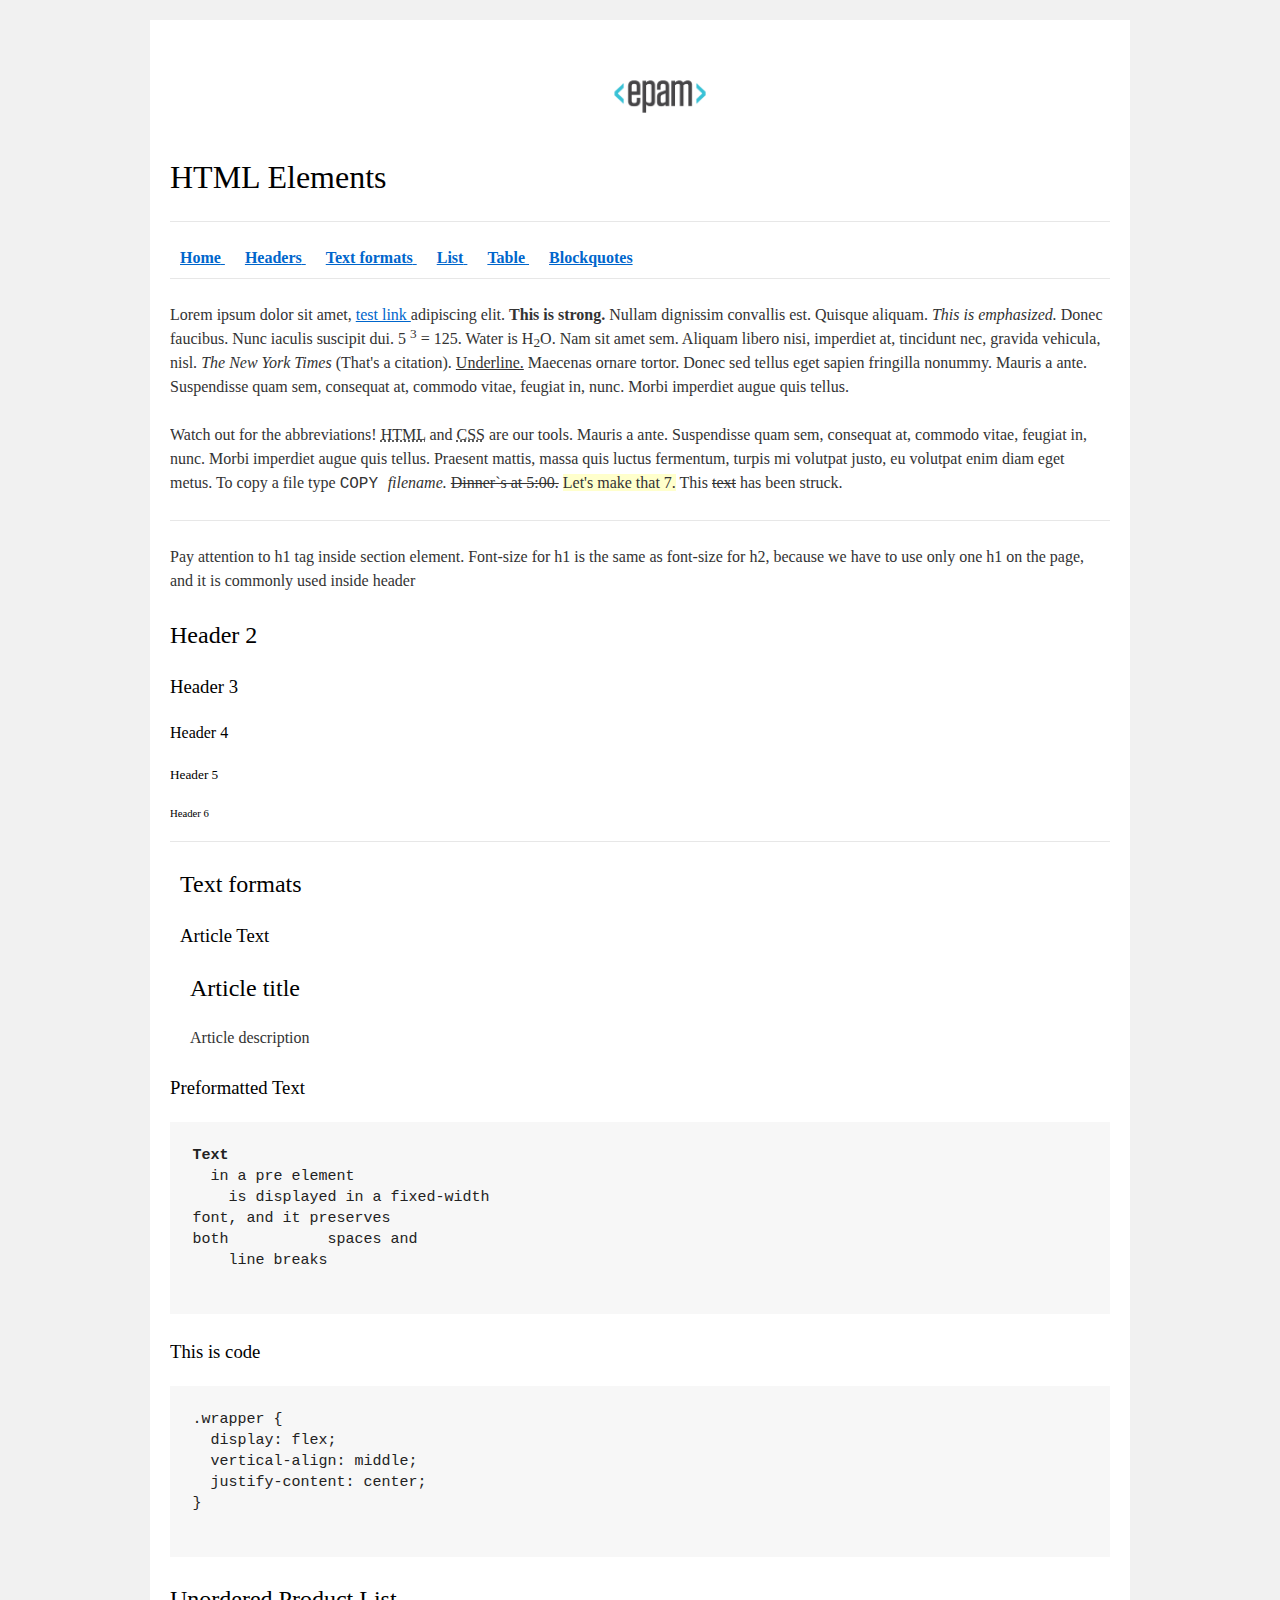
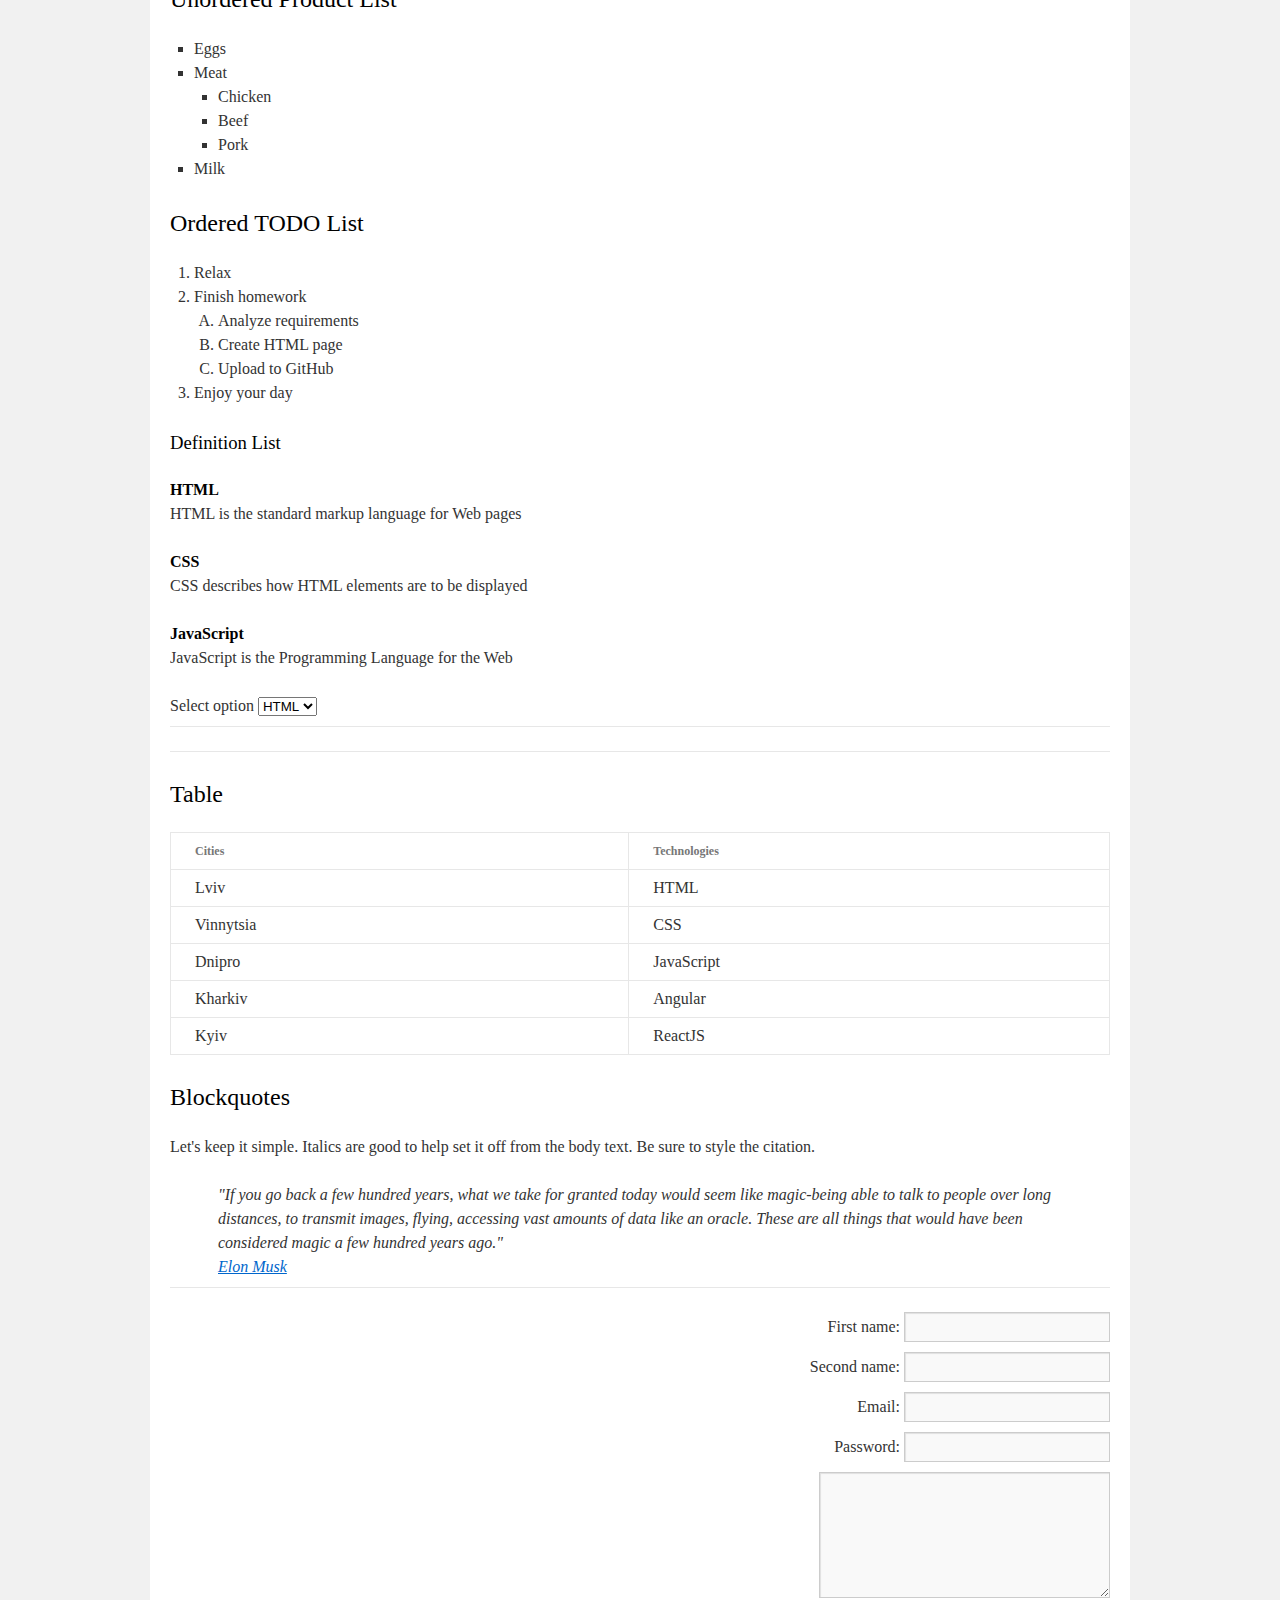
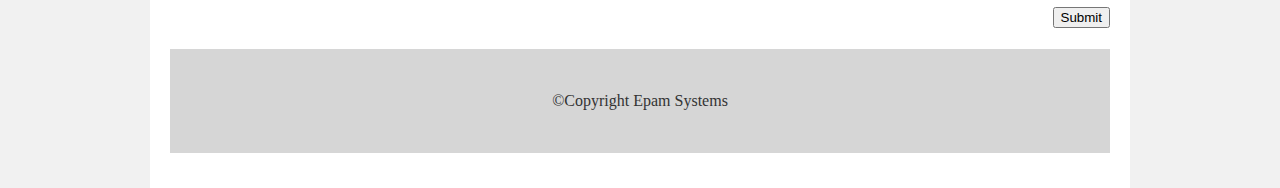
==== FL11_HW1/homework/index.html @ 275d79fa "add hw1 files" ====
<!DOCTYPE html>
<html lang="en">

  <head>
    <meta charset="utf-8">
    <title>HTML Basics</title>
    <link rel="stylesheet" href="style.css">
  </head>

  <body>
    <div id="wrapper">
      <div id="main">
        <div id="container">
          <div id="content" role="main">

            <header id="home">
              <a href="https://www.epam-group.ru/">
                <img src="logo.png" alt="epam_logo">
              </a>
              <h1>HTML Elements</h1>
              <hr>
              <nav>
                <a href="#home">
                  <b>Home</b>
                </a>
                <a href="#headers">
                  <b>Headers</b>
                </a>
                <a href="#text-formats">
                  <b>Text formats</b>
                </a>
                <a href="#list">
                  <b>List</b>
                </a>
                <a href="#table">
                  <b>Table</b>
                </a>
                <a href="#blockquotes">
                  <b>Blockquotes</b>
                </a>
              </nav>
              <hr>
            </header>

            <main>
              <div>
                <p>
                  Lorem ipsum dolor sit amet,
                  <a href="#">
                    test link
                  </a>
                  adipiscing elit.
                  <strong>
                    This is strong.
                  </strong>
                  Nullam dignissim convallis est. Quisque aliquam.
                  <em>
                    This is emphasized.
                  </em>
                  Donec faucibus. Nunc iaculis suscipit dui.
                  5 <sup>3</sup> = 125.
                  Water is H<sub>2</sub>O.
                  Nam sit amet sem. Aliquam libero nisi, imperdiet at, tincidunt nec, gravida vehicula, nisl.
                  <em>The New York Times</em>
                  (That's a citation).
                  <u>Underline.</u>
                  Maecenas ornare tortor. Donec sed tellus eget sapien fringilla nonummy. Mauris a ante. Suspendisse
                  quam
                  sem, consequat at, commodo vitae, feugiat in, nunc. Morbi imperdiet augue quis tellus.
                </p>

                <p>
                  Watch out for the abbreviations!
                  <abbr title="Hyper Text Markup Language"> HTML</abbr>
                  and
                  <abbr title="Cascading Style Sheets">CSS</abbr>
                  are our tools. Mauris a ante. Suspendisse quam sem, consequat at, commodo vitae, feugiat in, nunc.
                  Morbi
                  imperdiet
                  augue quis tellus. Praesent mattis, massa quis luctus fermentum, turpis mi volutpat justo, eu volutpat
                  enim diam eget
                  metus. To copy a file type
                  <samp>
                    COPY
                  </samp>
                  <i>filename.</i>
                  <del>Dinner`s at 5:00.</del>
                  <ins>Let's make that 7.</ins>
                  This <del>text</del> has been struck.
                </p>
                <hr>
              </div>


              <section id="headers">
                <p>Pay attention to h1 tag inside section element. Font-size for h1 is the same as font-size for h2,
                  because we have to use only one h1 on the page, and it is commonly used inside header
                </p>
                <h2>Header 2</h2>
                <h3>Header 3</h3>
                <h4>Header 4</h4>
                <h5>Header 5</h5>
                <h6>Header 6</h6>
              </section>

              <div id="text-formats">
                <hr>
                <article>
                  <h2>Text formats</h2>
                  <h3>Article Text</h3>
                  <article>
                    <h2> Article title</h2>
                    <p>Article description</p>
                  </article>
                </article>
              </div>

              <section>
                <h3>Preformatted Text</h3>
                <pre><b>Text</b>
  in a pre element
    is displayed in a fixed-width
font, and it preserves
both           spaces and
    line breaks
              </pre>
                <h3>This is code</h3>
                <pre>
.wrapper { 
  display: flex; 
  vertical-align: middle; 
  justify-content: center;
}
  </pre>
              </section>

              <section id="list">
                <h2>
                  Unordered Product List
                </h2>
                <ul>
                  <li>Eggs</li>
                  <li> Meat
                    <ul>
                      <li>Chicken</li>
                      <li>Beef</li>
                      <li>Pork</li>
                    </ul>
                  </li>
                  <li>Milk</li>
                </ul>

                <h2>Ordered TODO List</h2>
                <ol type="1">
                  <li>Relax</li>
                  <li>Finish homework
                    <ol type="A">
                      <li>Analyze requirements</li>
                      <li>Create HTML page</li>
                      <li>Upload to GitHub</li>
                    </ol>
                  </li>

                  <li>Enjoy your day</li>
                </ol>

                <h3>Definition List</h3>
                <dl>
                  <dt>HTML</dt>
                  <dd>HTML is the standard markup language for Web pages</dd>

                  <dt>CSS</dt>
                  <dd>CSS describes how HTML elements are to be displayed</dd>

                  <dt>JavaScript</dt>
                  <dd>JavaScript is the Programming Language for the Web</dd>
                </dl>

                <span>Select option</span>
                <select name="select">
                  <option value="red">HTML</option>
                  <option value="green">CSS</option>
                  <option value="BLUE">JS</option>
                </select>
                <hr>
                <hr>
              </section>

              <section id="table">
                <h2>Table</h2>
                <table>
                  <thead>
                    <tr>
                      <th>Cities</th>
                      <th>Technologies</th>
                    </tr>
                  </thead>
                  <tbody>
                    <tr>
                      <td>Lviv</td>
                      <td>HTML</td>
                    </tr>
                    <tr>
                      <td>Vinnytsia</td>
                      <td>CSS</td>
                    </tr>
                    <tr>
                      <td>Dnipro</td>
                      <td>JavaScript</td>
                    </tr>
                    <tr>
                      <td>Kharkiv</td>
                      <td>Angular</td>
                    </tr>
                    <tr>
                      <td>Kyiv</td>
                      <td>ReactJS</td>
                    </tr>
                  </tbody>
                </table>
              </section>

              <section id="blockquotes">
                <h2>Blockquotes</h2>
                <p>Let's keep it simple. Italics are good to help set it off from the body text. Be sure to style the
                  citation.
                </p>
                <blockquote>
                  "If you go back a few hundred years, what we take for granted today would seem like magic-being able
                  to talk to people over long distances, to transmit images, flying, accessing vast amounts of data
                  like an oracle. These are all things that would have been considered magic a few hundred years
                  ago."<br>
                  <a href="https://ru.wikipedia.org/wiki/%D0%9C%D0%B0%D1%81%D0%BA,_%D0%98%D0%BB%D0%BE%D0%BD">Elon
                    Musk</a>
                </blockquote>
                <hr>
              </section>

              <div>
                <form action="#">
                  <label for="name">First name:</label>
                  <input type="text" id="name">
                  <br>
                  <label for="second-name">Second name:</label>
                  <input type="text" id="second-name">
                  <br>
                  <label for="email">Email:</label>
                  <input type="email" id="email" required>
                  <br>
                  <label for="password">Password:</label>
                  <input type="password" id="password" required>
                  <br>
                  <textarea name="message" id="message" cols="30" rows="5"></textarea>
                  <br>
                  <button type="submit">Submit</button>
                </form>
              </div>

            </main>

            <footer>
              &copy;Copyright Epam Systems
            </footer>

          </div>
        </div>
      </div>
    </div>
  </body>

</html>
---- FL11_HW1/homework/style.css ----
html,body,div,span,applet,object,iframe,h1,h2,h3,h4,h5,h6,p,blockquote,pre,a,abbr,acronym,address,big,cite,code,del,dfn,em,font,img,ins,kbd,q,s,samp,small,strike,strong,sub,sup,tt,var,b,u,i,center,dl,dt,dd,ol,ul,li,fieldset,form,label,legend,table,caption,tbody,tfoot,thead,tr,th,td{background:transparent;border:0;margin:0;padding:0;vertical-align:baseline}body{line-height:1}h1,h2,h3,h4,h5,h6{clear:both;font-weight:normal}ol,ul{list-style:none}blockquote{quotes:none}blockquote:before,blockquote:after{content:'';content:none}del{text-decoration:line-through}table{border-collapse:collapse;border-spacing:0}a img{border:0}#container{float:left;margin:0 -240px 0 0;width:100%}#primary,#secondary{float:right;overflow:hidden;width:220px}#secondary{clear:right}#footer{clear:both;width:100%}.one-column #content{margin:0 auto;width:640px}.single-attachment #content{margin:0 auto;width:900px}body,input,textarea,.page-title span,.pingback a.url{font-family:Georgia,"Bitstream Charter",serif}h3#comments-title,h3#reply-title,#access .menu,#access div.menu ul,#cancel-comment-reply-link,.form-allowed-tags,#site-info,#site-title,#wp-calendar,.comment-meta,.comment-body tr th,.comment-body thead th,.entry-content label,.entry-content tr th,.entry-content thead th,.entry-meta,.entry-title,.entry-utility,#respond label,.navigation,.page-title,.pingback p,.reply,.widget-title,.wp-caption-text{font-family:"Helvetica Neue",Arial,Helvetica,"Nimbus Sans L",sans-serif}input[type="submit"]{font-family:"Helvetica Neue",Arial,Helvetica,"Nimbus Sans L",sans-serif}pre{font-family:"Courier 10 Pitch",Courier,monospace}code{font-family:Monaco,Consolas,"Andale Mono","DejaVu Sans Mono",monospace}#access .menu-header,div.menu,#colophon,#branding,#main,#wrapper{margin:0 auto;width:940px}#wrapper{background:#fff;margin-top:20px;padding:0 20px}#footer-widget-area{overflow:hidden}#footer-widget-area .widget-area{float:left;margin-right:20px;width:220px}#footer-widget-area #fourth{margin-right:0}#site-info{float:left;font-size:14px;font-weight:bold;width:700px}#site-generator{float:right;width:220px}body{background:#f1f1f1}body,input,textarea{color:#666;font-size:12px;line-height:18px}hr{background-color:#e7e7e7;border:0;clear:both;height:1px;margin-bottom:18px}p{margin-bottom:18px}ul{list-style:square;margin:0 0 18px 1.5em}ol{list-style:decimal;margin:0 0 18px 1.5em}ol ol{list-style:upper-alpha}ol ol ol{list-style:lower-roman}ol ol ol ol{list-style:lower-alpha}ul ul,ol ol,ul ol,ol ul{margin-bottom:0}dl{margin:0 0 24px 0}dt{font-weight:bold}dd{margin-bottom:18px}strong{font-weight:bold}cite,em,i{font-style:italic}big{font-size:131.25%}ins{background:#ffc;text-decoration:none}blockquote{font-style:italic;padding:0 3em}blockquote cite,blockquote em,blockquote i{font-style:normal}pre{background:#f7f7f7;color:#222;line-height:18px;margin-bottom:18px;overflow:auto;padding:1.5em}abbr,acronym{cursor:help}sup,sub{height:0;line-height:1;position:relative;vertical-align:baseline}sup{bottom:1ex}sub{top:.5ex}small{font-size:smaller}input{margin-bottom:10px}input[type="text"],input[type="password"],input[type="email"],input[type="url"],input[type="number"],textarea{background:#f9f9f9;border:1px solid #ccc;box-shadow:inset 1px 1px 1px rgba(0,0,0,0.1);-moz-box-shadow:inset 1px 1px 1px rgba(0,0,0,0.1);-webkit-box-shadow:inset 1px 1px 1px rgba(0,0,0,0.1);padding:2px}a:link{color:#06c}a:visited{color:#743399}a:active,a:hover{color:#ff4b33}.screen-reader-text{clip:rect(1px,1px,1px,1px);overflow:hidden;position:absolute !important;height:1px;width:1px}#header{padding:30px 0 0 0}#site-title{float:left;font-size:30px;line-height:36px;margin:0 0 18px 0;width:700px}#site-title a{color:#000;font-weight:bold;text-decoration:none}#site-description{color:#000;clear:right;float:right;font-style:italic;margin:15px 0 18px 0;opacity:.65;width:220px}#branding img{border-top:4px solid #000;border-bottom:1px solid #000;display:block;float:left}#access{background:#000;display:block;float:left;margin:0 auto;width:940px}#access .menu-header,div.menu{font-size:13px;margin-left:12px;width:928px}#access .menu-header ul,div.menu ul{list-style:none;margin:0}#access .menu-header li,div.menu li{float:left;position:relative}#access a{color:#aaa;display:block;line-height:38px;padding:0 10px;text-decoration:none}#access ul ul{box-shadow:0 3px 3px rgba(0,0,0,0.2);-moz-box-shadow:0 3px 3px rgba(0,0,0,0.2);-webkit-box-shadow:0 3px 3px rgba(0,0,0,0.2);display:none;position:absolute;top:38px;left:0;float:left;width:180px;z-index:99999}#access ul ul li{min-width:180px}#access ul ul ul{left:100%;top:0}#access ul ul a{background:#333;line-height:1em;padding:10px;width:160px;height:auto}#access li:hover>a,#access ul ul:hover>a{background:#333;color:#fff}#access ul li:hover>ul{display:block}#access ul li.current_page_item>a,#access ul li.current_page_ancestor>a,#access ul li.current-menu-ancestor>a,#access ul li.current-menu-item>a,#access ul li.current-menu-parent>a{color:#fff}* html #access ul li.current_page_item a,* html #access ul li.current_page_ancestor a,* html #access ul li.current-menu-ancestor a,* html #access ul li.current-menu-item a,* html #access ul li.current-menu-parent a,* html #access ul li a:hover{color:#fff}#main{clear:both;overflow:hidden;padding:40px 0 0 0}#content{margin-bottom:36px}#content,#content input,#content textarea{color:#333;font-size:16px;line-height:24px}#content p,#content ul,#content ol,#content dd,#content pre,#content hr{margin-bottom:24px}#content ul ul,#content ol ol,#content ul ol,#content ol ul{margin-bottom:0}#content pre,#content kbd,#content tt,#content var{font-size:15px;line-height:21px}#content code{font-size:13px}#content dt,#content th{color:#000}#content h1,#content h2,#content h3,#content h4,#content h5,#content h6{color:#000;line-height:1.5em;margin:0 0 20px 0}#content table{border:1px solid #e7e7e7;margin:0 -1px 24px 0;text-align:left;width:100%}#content tr th,#content thead th{color:#777;font-size:12px;font-weight:bold;line-height:18px;padding:9px 24px;border-right:1px solid #e7e7e7}#content tr td{border-top:1px solid #e7e7e7;padding:6px 24px;border-right:1px solid #e7e7e7}#content tr.odd td{background:#f2f7fc}.hentry{margin:0 0 48px 0}.home .sticky{background:#f2f7fc;border-top:4px solid #000;margin-left:-20px;margin-right:-20px;padding:18px 20px}.single .hentry{margin:0 0 36px 0}.page-title{color:#000;font-size:14px;font-weight:bold;margin:0 0 36px 0}.page-title span{color:#333;font-size:16px;font-style:italic;font-weight:normal}.page-title a:link,.page-title a:visited{color:#777;text-decoration:none}.page-title a:active,.page-title a:hover{color:#ff4b33}#content .entry-title{color:#000;font-size:21px;font-weight:bold;line-height:1.3em;margin-bottom:0}.entry-title a:link,.entry-title a:visited{color:#000;text-decoration:none}.entry-title a:active,.entry-title a:hover{color:#ff4b33}.entry-meta{color:#777;font-size:12px}.entry-meta abbr,.entry-utility abbr{border:0}.entry-meta abbr:hover,.entry-utility abbr:hover{border-bottom:1px dotted #666}.single-author .by-author{position:absolute !important;clip:rect(1px 1px 1px 1px);clip:rect(1px,1px,1px,1px)}.entry-content,.entry-summary{clear:both;padding:12px 0 0 0}.entry-content .more-link{white-space:nowrap}#content .entry-summary p:last-child{margin-bottom:12px}.entry-content fieldset{border:1px solid #e7e7e7;margin:0 0 24px 0;padding:24px}.entry-content fieldset legend{background:#fff;color:#000;font-weight:bold;padding:0 24px}.entry-content input{margin:0 0 24px 0}.entry-content input.file,.entry-content input.button{margin-right:24px}.entry-content label{color:#777;font-size:12px}.entry-content select{margin:0 0 24px 0}.entry-content sup,.entry-content sub{font-size:10px}.entry-content blockquote.left{float:left;margin-left:0;margin-right:24px;text-align:right;width:33%}.entry-content blockquote.right{float:right;margin-left:24px;margin-right:0;text-align:left;width:33%}.page-link{clear:both;color:#000;font-weight:bold;line-height:48px;word-spacing:.5em}.page-link a:link,.page-link a:visited{background:#f1f1f1;color:#333;font-weight:normal;padding:.5em .75em;text-decoration:none}.home .sticky .page-link a{background:#d9e8f7}.page-link a:active,.page-link a:hover{color:#ff4b33}body.page .edit-link{clear:both;display:block}#entry-author-info{background:#f2f7fc;border-top:4px solid #000;clear:both;font-size:14px;line-height:20px;margin:24px 0;overflow:hidden;padding:18px 20px}#entry-author-info #author-avatar{background:#fff;border:1px solid #e7e7e7;float:left;height:60px;margin:0 -104px 0 0;padding:11px}#entry-author-info #author-description{float:left;margin:0 0 0 104px}#entry-author-info h2{color:#000;font-size:100%;font-weight:bold;margin-bottom:0}.entry-utility{clear:both;color:#777;font-size:12px;line-height:18px}.entry-meta a,.entry-utility a{color:#777}.entry-meta a:hover,.entry-utility a:hover{color:#ff4b33}#content .video-player{padding:0}.format-standard .wp-video,.format-standard .wp-audio-shortcode,.format-audio .wp-audio-shortcode,.format-standard .video-player{margin-bottom:24px}.home #content .format-aside p,.home #content .category-asides p{font-size:14px;line-height:20px;margin-bottom:10px;margin-top:0}.format-gallery .size-thumbnail img,.category-gallery .size-thumbnail img{border:10px solid #f1f1f1;margin-bottom:0}.format-gallery .gallery-thumb,.category-gallery .gallery-thumb{float:left;margin-right:20px;margin-top:-4px}.home #content .format-gallery .entry-utility,.home #content .category-gallery .entry-utility{padding-top:4px}.attachment .entry-content .entry-caption{font-size:140%;margin-top:24px}.attachment .entry-content .nav-previous a:before{content:'\2190\00a0'}.attachment .entry-content .nav-next a:after{content:'\00a0\2192'}#content img.size-auto,#content img.size-full,#content img.size-large,#content img.size-medium,#content .entry-attachment img,#content .widget-container img{max-width:100%;height:auto}#ie8 #content img.size-auto,#ie8 #content img.size-full,#ie8 #content img.size-large,#ie8 #content img.size-medium,#ie8 #content .entry-attachment img{width:auto}.alignleft,img.alignleft{display:inline;float:left;margin-right:24px;margin-top:4px}.alignright,img.alignright{display:inline;float:right;margin-left:24px;margin-top:4px}.aligncenter,img.aligncenter{clear:both;display:block;margin-left:auto;margin-right:auto}img.alignleft,img.alignright,img.aligncenter{margin-bottom:12px}.wp-caption{background:#f1f1f1;line-height:18px;margin-bottom:20px;max-width:100%;padding:4px;text-align:center}.wp-caption img{margin:5px 5px 0;max-width:622px}.wp-caption p.wp-caption-text{color:#777;font-size:12px;margin:5px}.wp-smiley{margin:0}.gallery{margin:0 auto 18px}.gallery .gallery-item{float:left;margin-top:0;text-align:center}.gallery-columns-1 .gallery-item{width:100%}.gallery-columns-2 .gallery-item{width:50%}.gallery-columns-3 .gallery-item{width:33%}.gallery-columns-4 .gallery-item{width:25%}.gallery-columns-5 .gallery-item{width:20%}.gallery-columns-6 .gallery-item{width:16%}.gallery-columns-7 .gallery-item{width:14%}.gallery-columns-8 .gallery-item{width:12%}.gallery-columns-9 .gallery-item{width:11%}.gallery-columns-1 img{max-width:620px}.gallery-columns-2 img{max-width:288px}.gallery-columns-3 img{max-width:177px}.gallery-columns-4 img{max-width:122px}.gallery-columns-5 img{max-width:88px}.gallery-columns-6 img{max-width:66px}.gallery-columns-7 img{max-width:50px}.gallery-columns-8 img{max-width:39px}.gallery-columns-9 img{max-width:29px}.gallery-item img{height:auto}.gallery-columns-2 .attachment-medium{max-width:92%;height:auto}.gallery-columns-4 .attachment-thumbnail{max-width:84%;height:auto}.gallery .gallery-caption{color:#777;font-size:12px;margin:0 0 12px}.gallery dl{margin:0}.gallery img{border:10px solid #f1f1f1}.gallery br+br{display:none}#content .entry-attachment img{display:block;margin:0 auto}.navigation{color:#777;font-size:12px;line-height:18px;overflow:hidden}.navigation a:link,.navigation a:visited{color:#777;text-decoration:none}.navigation a:active,.navigation a:hover{color:#ff4b33}.nav-previous{float:left;width:50%}.nav-next{float:right;text-align:right;width:50%}#nav-above{margin:0 0 18px 0}#nav-above{display:none}.paged #nav-above,.single #nav-above{display:block}#nav-below{margin:-18px 0 0 0}#comments{clear:both}#comments .navigation{padding:0 0 18px 0}h3#comments-title,h3#reply-title{color:#000;font-size:20px;font-weight:bold;margin-bottom:0}h3#comments-title{padding:24px 0}.commentlist{list-style:none;margin:0}.commentlist li.comment{border-bottom:1px solid #e7e7e7;line-height:24px;margin:0 0 24px 0;padding:0 0 0 56px;position:relative}.commentlist li:last-child{border-bottom:0;margin-bottom:0}#comments .comment-body ul,#comments .comment-body ol{margin-bottom:18px}#comments .comment-body p:last-child{margin-bottom:6px}#comments .comment-body blockquote p:last-child{margin-bottom:24px}.commentlist ol{list-style:decimal}.commentlist .avatar{position:absolute;top:4px;left:0}.comment-author cite{color:#000;font-style:normal;font-weight:bold}.comment-author .says{font-style:italic}.comment-meta{font-size:12px;margin:0 0 18px 0}.comment-meta a:link,.comment-meta a:visited{color:#777;text-decoration:none}.comment-meta a:active,.comment-meta a:hover{color:#ff4b33}.commentlist .bypostauthor>div{background:#f2f7fc;border-top:4px solid #000;margin-bottom:10px;padding:10px 0 0 20px}.reply{font-size:12px;padding:0 0 24px 0}.reply a,a.comment-edit-link{color:#777}.reply a:hover,a.comment-edit-link:hover{color:#ff4b33}.commentlist .children{list-style:none;margin:0}.commentlist .children li{border:0;margin:0}.nopassword,.nocomments{display:none}#comments .pingback{border-bottom:1px solid #e7e7e7;margin-bottom:18px;padding-bottom:18px}.commentlist li.comment+li.pingback{margin-top:-6px}#comments .pingback p{color:#777;display:block;font-size:12px;line-height:18px;margin:0}#comments .pingback .url{font-size:13px;font-style:italic}input[type="submit"]{color:#333}form{text-align:right}input{width:200px}#respond{border-top:1px solid #e7e7e7;margin:24px 0;overflow:hidden;position:relative}#respond p{margin:0}#respond .comment-notes{margin-bottom:1em}.form-allowed-tags{line-height:1em}.children #respond{margin:0 48px 0 0}h3#reply-title{margin:18px 0}#comments-list #respond{margin:0 0 18px 0}#comments-list ul #respond{margin:0}#cancel-comment-reply-link{font-size:12px;font-weight:normal;line-height:18px}#respond .required{color:#ff4b33;font-weight:bold}#respond label{color:#777;font-size:12px}#respond input{margin:0 0 9px;width:98%}#respond textarea{width:98%}#respond .form-allowed-tags{color:#777;font-size:12px;line-height:18px}#respond .form-allowed-tags code{font-size:11px}#respond .form-submit{margin:12px 0}#respond .form-submit input{font-size:14px;width:auto}.widget-area ul{list-style:none;margin-left:0}.widget-area ul ul{list-style:square;margin-left:1.3em}.widget-area select{max-width:100%}.widget_search #s{width:60%}.widget_search label{display:none}.widget-container{word-wrap:break-word;-webkit-hyphens:auto;-moz-hyphens:auto;hyphens:auto;margin:0 0 18px 0}.widget-container .wp-caption img{margin:auto}.widget-container.widget_image .wp-caption{width:auto}.widget-container.widget_image .wp-caption img{margin-left:-8px}.widget-title{color:#222;font-size:14px;font-weight:bold}.widget-area a:link,.widget-area a:visited{text-decoration:none}.widget-area a:active,.widget-area a:hover{text-decoration:underline}.widget-area .entry-meta{font-size:11px}#wp_tag_cloud div{line-height:1.6em}#wp-calendar{width:100%}#wp-calendar caption{color:#222;font-size:14px;font-weight:bold;padding-bottom:4px;text-align:left}#wp-calendar thead{font-size:11px}#wp-calendar tbody{color:#aaa}#wp-calendar tbody td{background:#f5f5f5;border:1px solid #fff;padding:3px 0 2px;text-align:center}#wp-calendar tbody .pad{background:0}#wp-calendar tfoot #next{text-align:right}.widget_rss a.rsswidget{color:#000}.widget_rss a.rsswidget:hover{color:#ff4b33}.widget_rss .widget-title img{width:11px;height:11px}#main .widget-area ul{margin-left:0;padding:0 20px 0 0}#main .widget-area ul ul{border:0;margin-left:1.3em;padding:0}#main .widget-container.music-player ul{margin:0}#footer{margin-bottom:20px}#colophon{border-top:4px solid #000;margin-top:-4px;overflow:hidden;padding:18px 0}#site-info{font-weight:bold}#site-info a{color:#000;text-decoration:none}#site-generator{font-style:italic;position:relative}#site-generator a{background:url(images/wordpress.png) center left no-repeat;color:#666;display:inline-block;line-height:16px;padding-left:20px;text-decoration:none}#site-generator a:hover{text-decoration:underline}img#wpstats{display:block;margin:0 auto 10px}pre{-webkit-text-size-adjust:140%}code{-webkit-text-size-adjust:160%}#access,.entry-meta,.entry-utility,.navigation,.widget-area{-webkit-text-size-adjust:120%}#site-description{-webkit-text-size-adjust:none}@media print{body{background:none !important}#wrapper{clear:both !important;display:block !important;float:none !important;position:relative !important}#header{border-bottom:2pt solid #000;padding-bottom:18pt}#colophon{border-top:2pt solid #000}#site-title,#site-description{float:none;line-height:1.4em;margin:0;padding:0}#site-title{font-size:13pt}.entry-content{font-size:14pt;line-height:1.6em}.entry-title{font-size:21pt}#access,#branding img,#respond,.comment-edit-link,.edit-link,.navigation,.page-link,.widget-area{display:none !important}#container,#header,#footer{margin:0;width:100%}#content,.one-column #content{margin:24pt 0 0;width:100%}.wp-caption p{font-size:11pt}#site-info,#site-generator{float:none;width:auto}#colophon{width:auto}img#wpstats{display:none}#site-generator a{margin:0;padding:0}#entry-author-info{border:1px solid #e7e7e7}#main{display:inline}.home .sticky{border:0}}img{width:140px;vertical-align:middle;display:block;margin:0 auto;margin-left:calc(50% - 50px);margin-bottom:20px}nav>a{padding:10px;color:#0279c1}nav>a b:hover{color:#00527a}nav>a:visited{color:#0279c1}article{padding-left:10px}footer{margin-top:20px;padding:40px 20px;text-align:center;background:#3333}
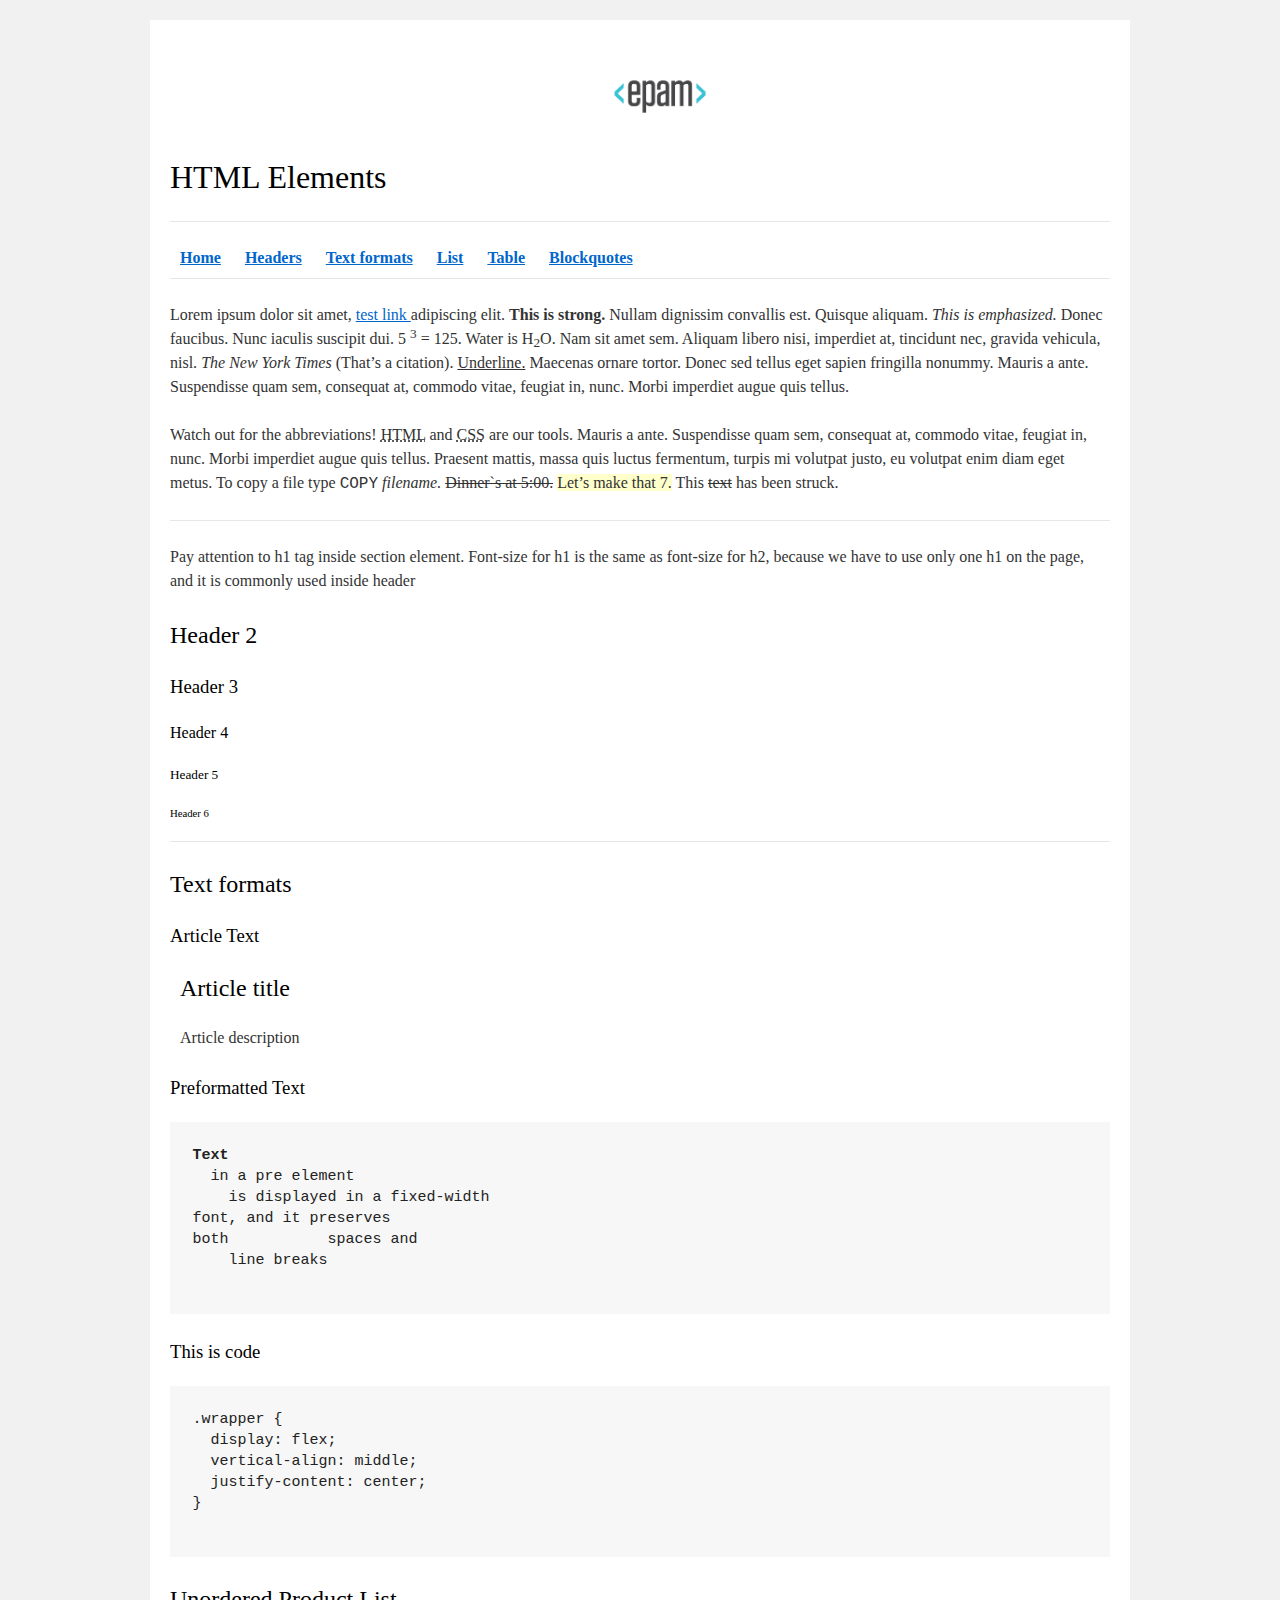
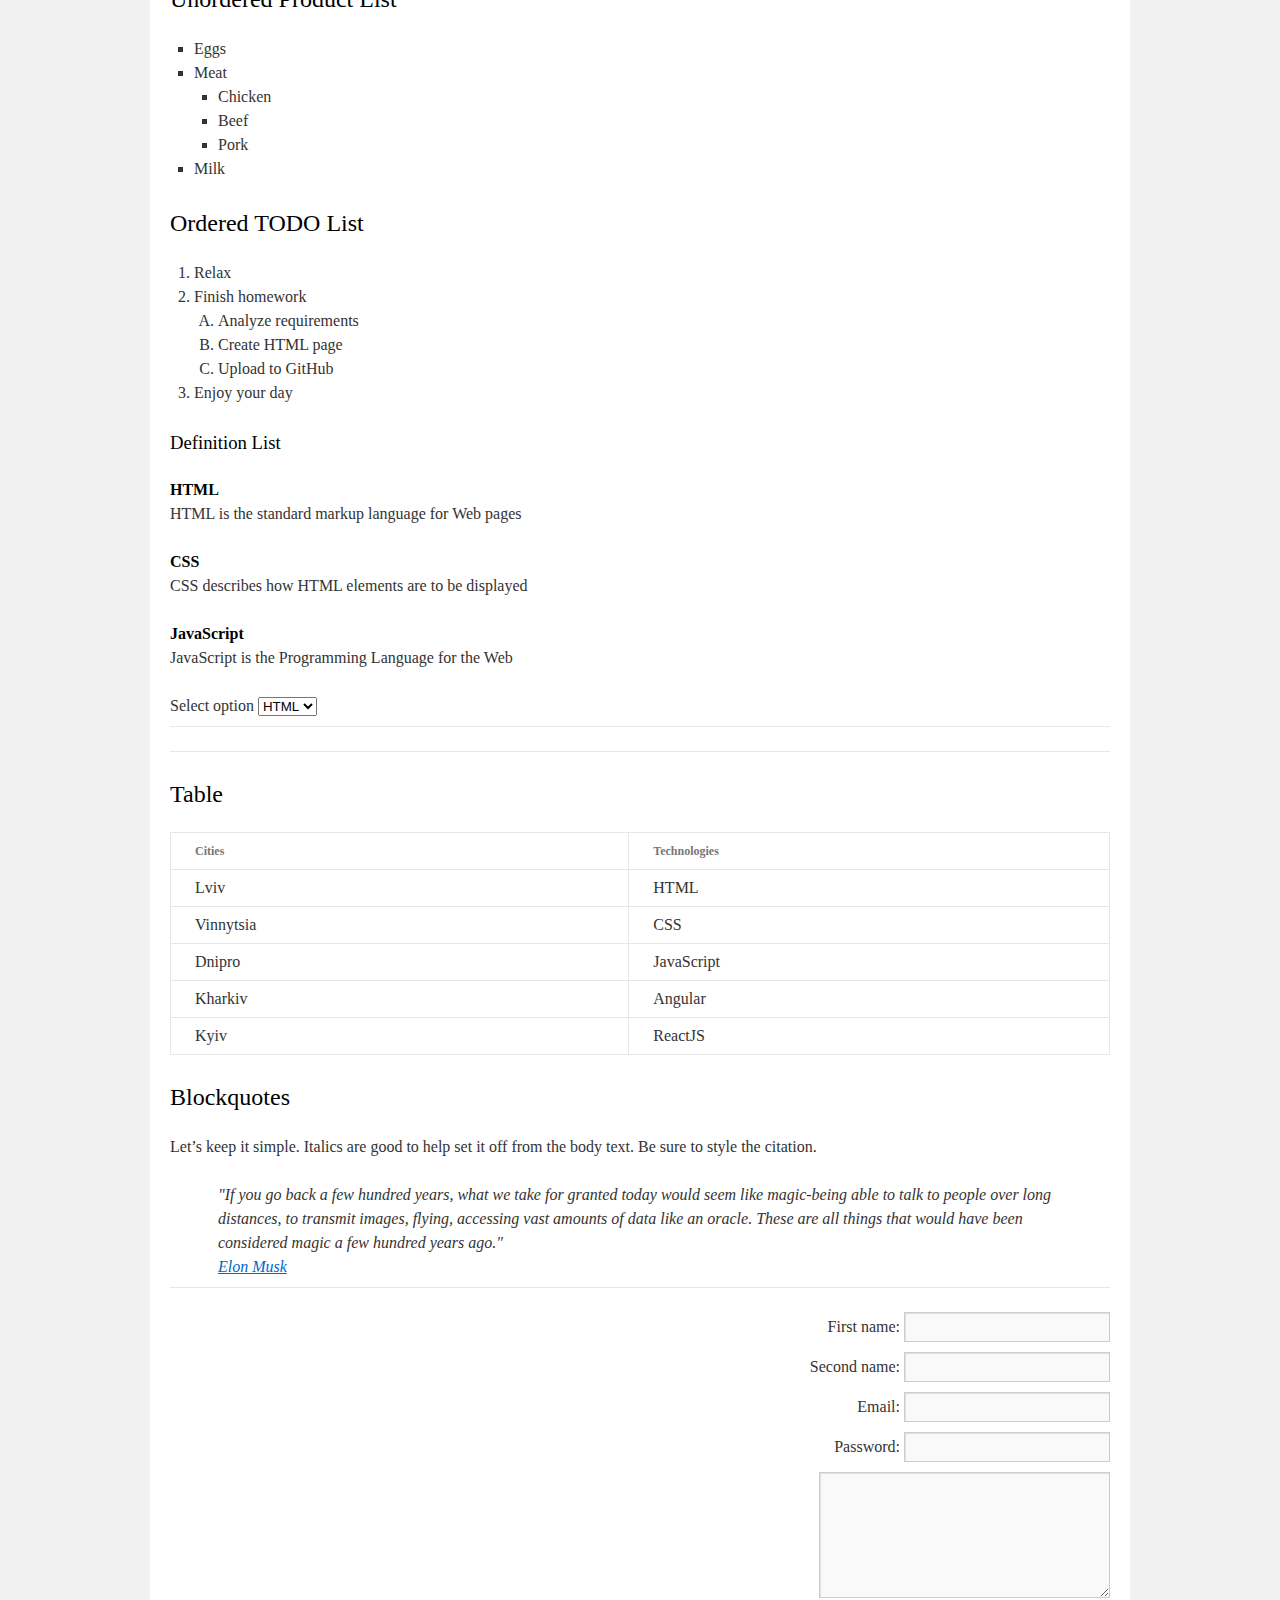
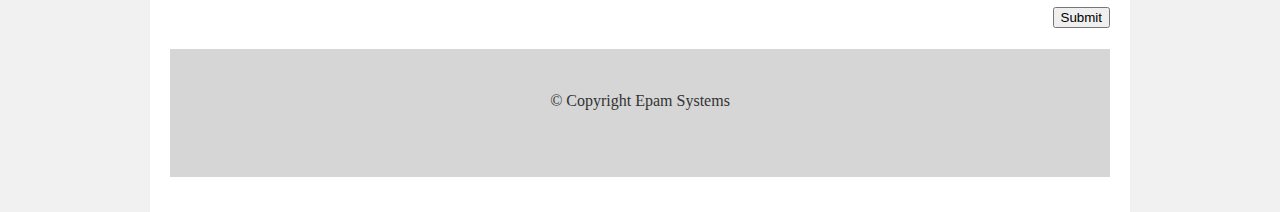
==== commit 21fa2d65: "changes nav-menu" ====
--- a/FL11_HW1/homework/index.html
+++ b/FL11_HW1/homework/index.html
@@ -20,25 +20,14 @@
               <h1>HTML Elements</h1>
               <hr>
               <nav>
-                <a href="#home">
-                  <b>Home</b>
-                </a>
-                <a href="#headers">
-                  <b>Headers</b>
-                </a>
-                <a href="#text-formats">
-                  <b>Text formats</b>
-                </a>
-                <a href="#list">
-                  <b>List</b>
-                </a>
-                <a href="#table">
-                  <b>Table</b>
-                </a>
-                <a href="#blockquotes">
-                  <b>Blockquotes</b>
-                </a>
+                <a href="#home"><b>Home</b></a>
+                <a href="#headers"><b>Headers</b></a>
+                <a href="#text-formats"><b>Text formats</b></a>
+                <a href="#list"><b>List</b></a>
+                <a href="#table"><b>Table</b></a>
+                <a href="#blockquotes"><b>Blockquotes</b></a>
               </nav>
+
               <hr>
             </header>
 
@@ -62,7 +51,7 @@
                   Water is H<sub>2</sub>O.
                   Nam sit amet sem. Aliquam libero nisi, imperdiet at, tincidunt nec, gravida vehicula, nisl.
                   <em>The New York Times</em>
-                  (That's a citation).
+                  (That&#8217;s a citation).
                   <u>Underline.</u>
                   Maecenas ornare tortor. Donec sed tellus eget sapien fringilla nonummy. Mauris a ante. Suspendisse
                   quam
@@ -80,12 +69,10 @@
                   augue quis tellus. Praesent mattis, massa quis luctus fermentum, turpis mi volutpat justo, eu volutpat
                   enim diam eget
                   metus. To copy a file type
-                  <samp>
-                    COPY
-                  </samp>
+                  <samp>COPY</samp>
                   <i>filename.</i>
                   <del>Dinner`s at 5:00.</del>
-                  <ins>Let's make that 7.</ins>
+                  <ins>Let&#8217;s make that 7.</ins>
                   This <del>text</del> has been struck.
                 </p>
                 <hr>
@@ -105,14 +92,14 @@
 
               <div id="text-formats">
                 <hr>
-                <article>
+                <div>
                   <h2>Text formats</h2>
                   <h3>Article Text</h3>
                   <article>
                     <h2> Article title</h2>
                     <p>Article description</p>
                   </article>
-                </article>
+                </div>
               </div>
 
               <section>
@@ -178,9 +165,9 @@
 
                 <span>Select option</span>
                 <select name="select">
-                  <option value="red">HTML</option>
-                  <option value="green">CSS</option>
-                  <option value="BLUE">JS</option>
+                  <option value="HTML">HTML</option>
+                  <option value="CSS">CSS</option>
+                  <option value="JS">JS</option>
                 </select>
                 <hr>
                 <hr>
@@ -222,7 +209,7 @@
 
               <section id="blockquotes">
                 <h2>Blockquotes</h2>
-                <p>Let's keep it simple. Italics are good to help set it off from the body text. Be sure to style the
+                <p>Let&#8217;s keep it simple. Italics are good to help set it off from the body text. Be sure to style the
                   citation.
                 </p>
                 <blockquote>
@@ -259,7 +246,7 @@
             </main>
 
             <footer>
-              &copy;Copyright Epam Systems
+              <p>&copy; Copyright Epam Systems</p>
             </footer>
 
           </div>
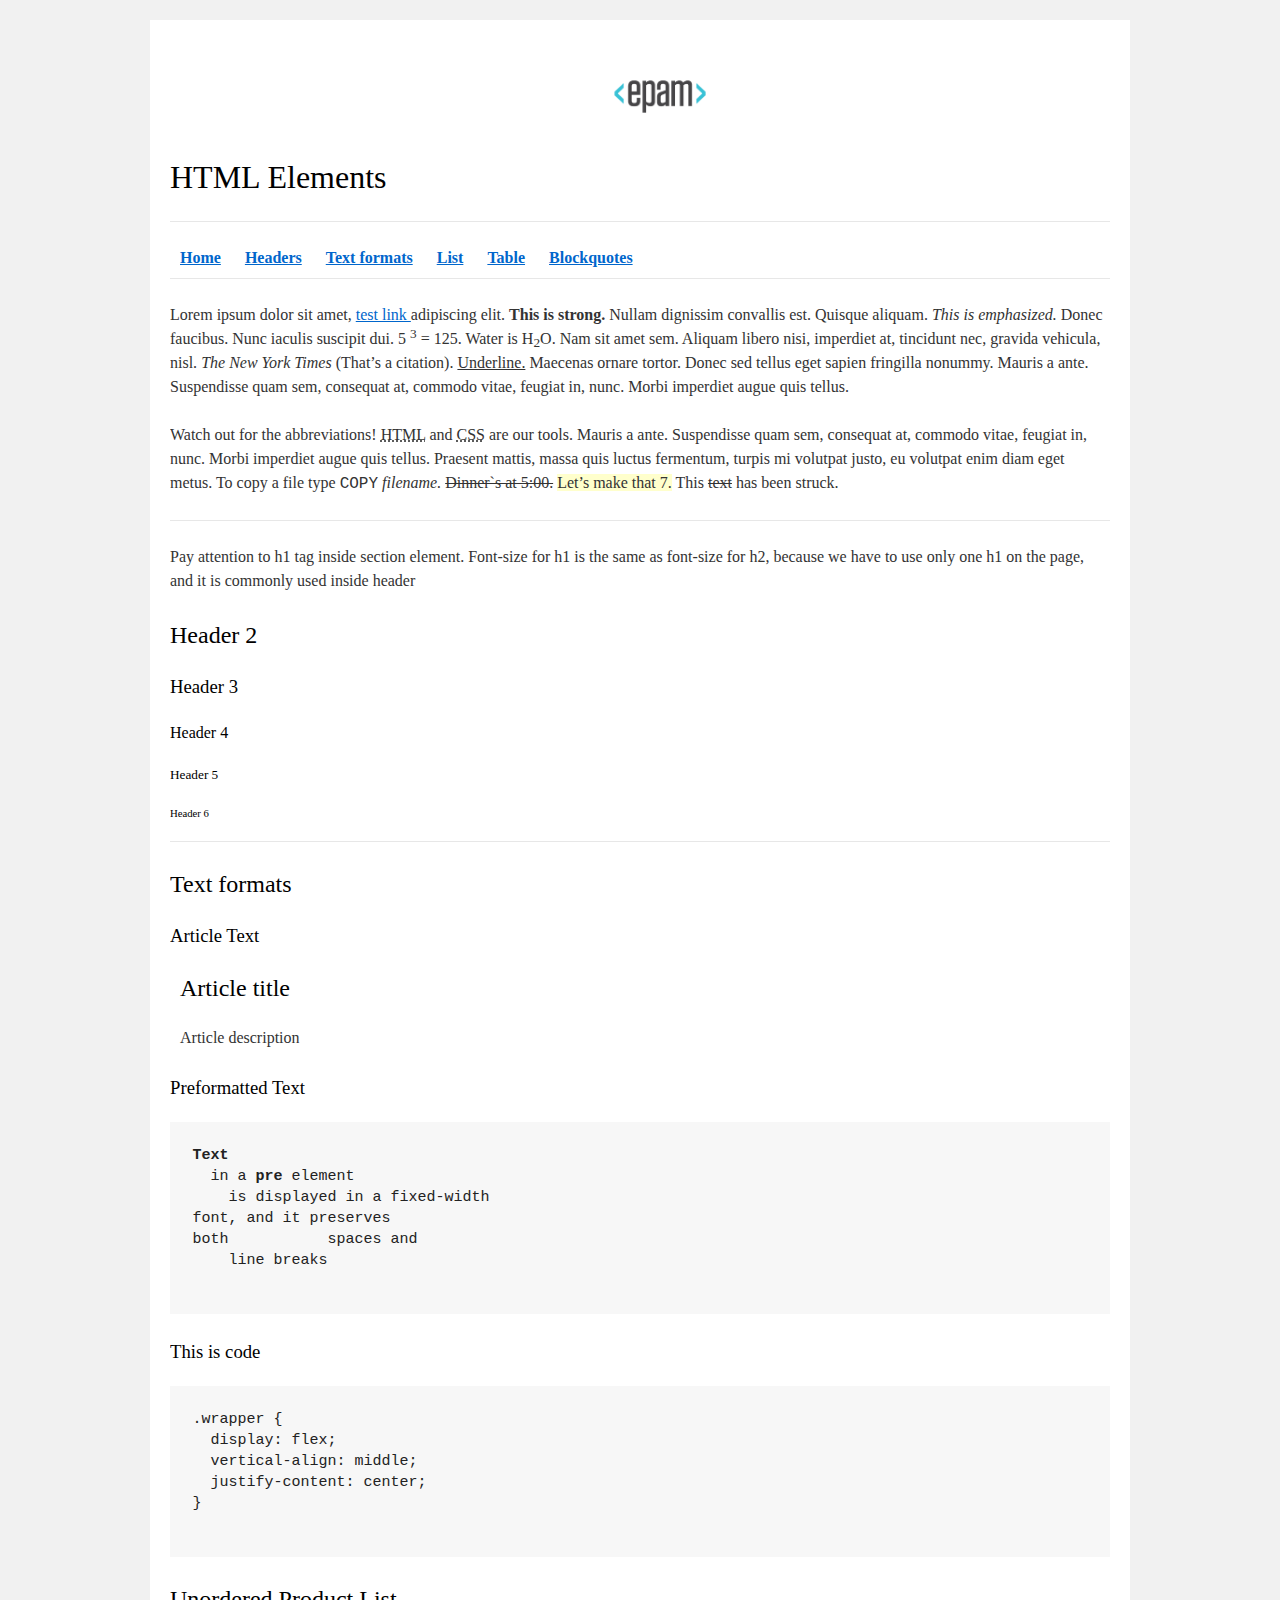
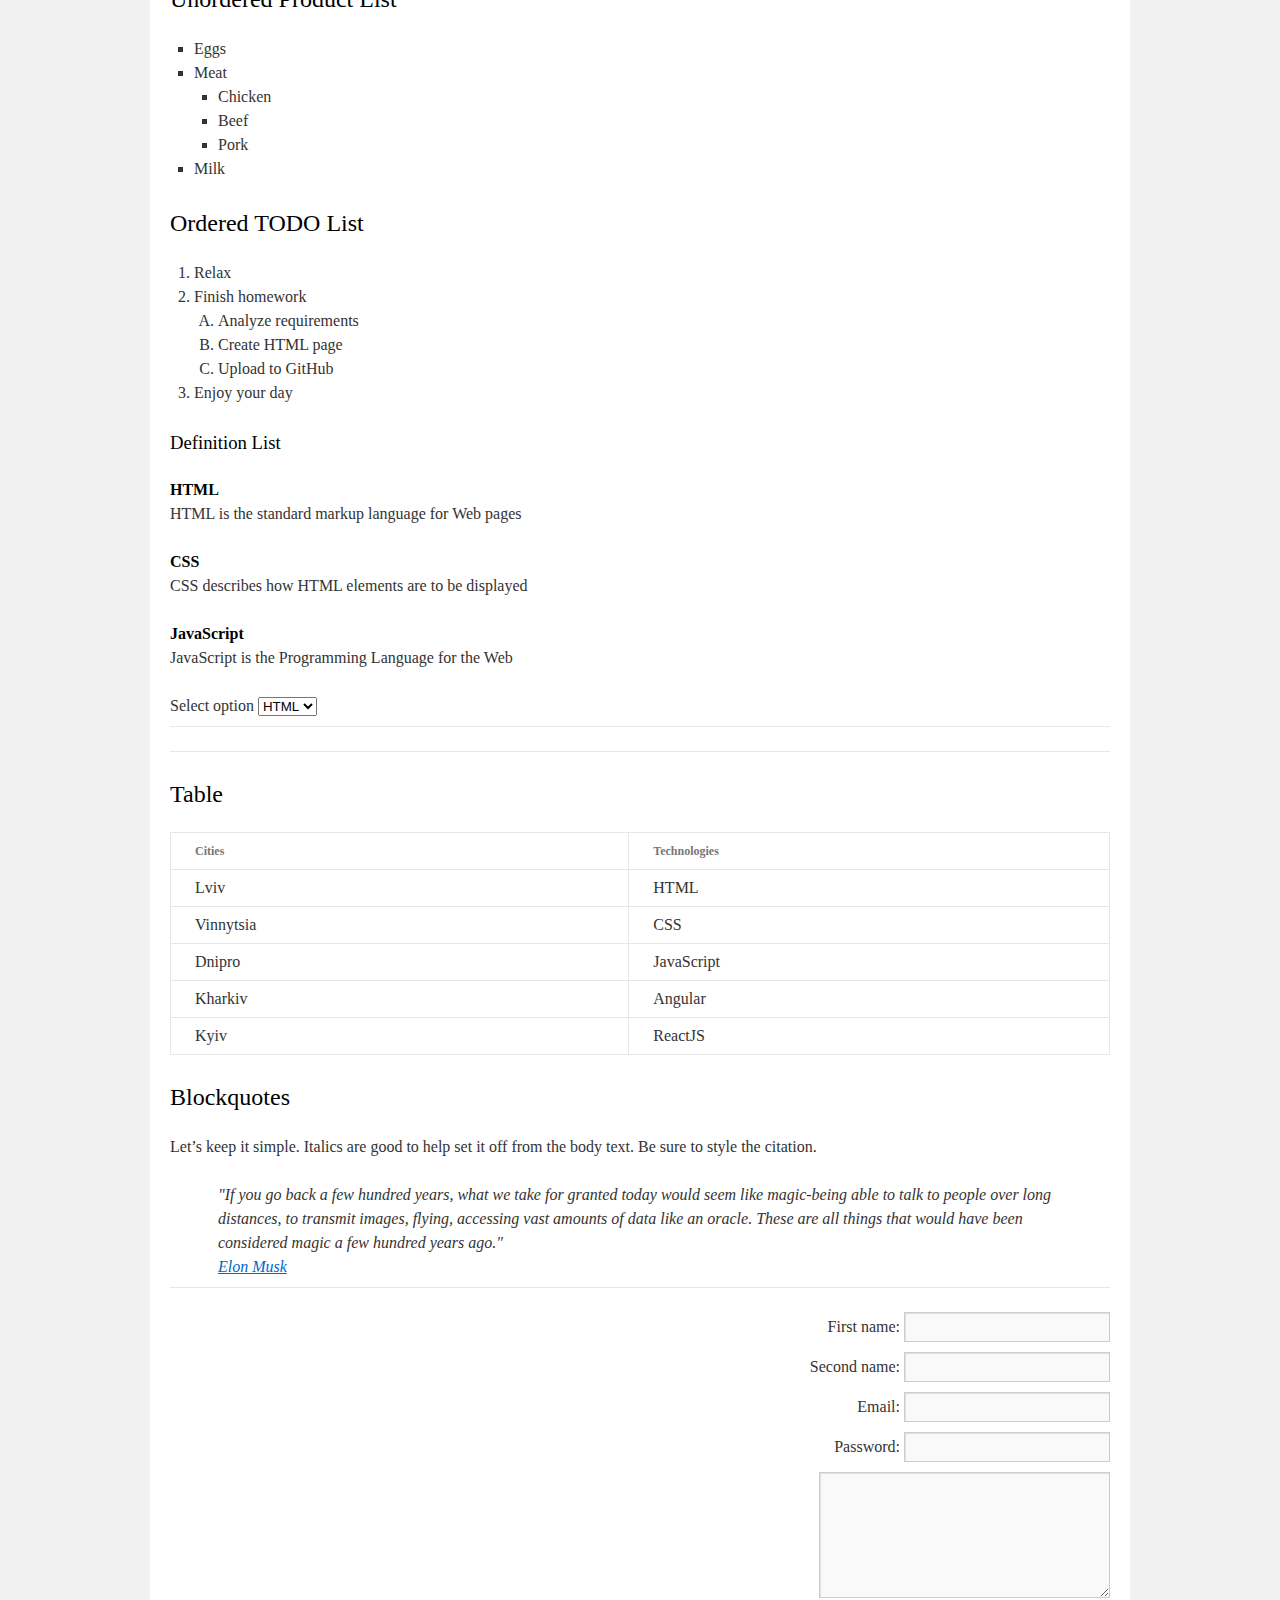
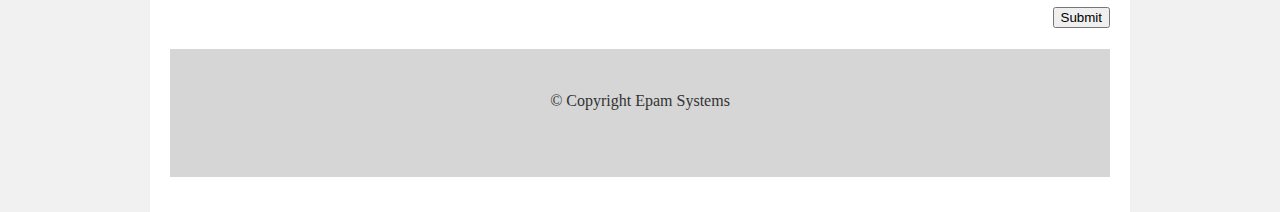
==== commit d8796e42: "add tag <b> for pre" ====
--- a/FL11_HW1/homework/index.html
+++ b/FL11_HW1/homework/index.html
@@ -27,7 +27,6 @@
                 <a href="#table"><b>Table</b></a>
                 <a href="#blockquotes"><b>Blockquotes</b></a>
               </nav>
-
               <hr>
             </header>
 
@@ -50,7 +49,7 @@
                   5 <sup>3</sup> = 125.
                   Water is H<sub>2</sub>O.
                   Nam sit amet sem. Aliquam libero nisi, imperdiet at, tincidunt nec, gravida vehicula, nisl.
-                  <em>The New York Times</em>
+                  <cite>The New York Times</cite>
                   (That&#8217;s a citation).
                   <u>Underline.</u>
                   Maecenas ornare tortor. Donec sed tellus eget sapien fringilla nonummy. Mauris a ante. Suspendisse
@@ -105,7 +104,7 @@
               <section>
                 <h3>Preformatted Text</h3>
                 <pre><b>Text</b>
-  in a pre element
+  in a <b>pre</b> element
     is displayed in a fixed-width
 font, and it preserves
 both           spaces and
